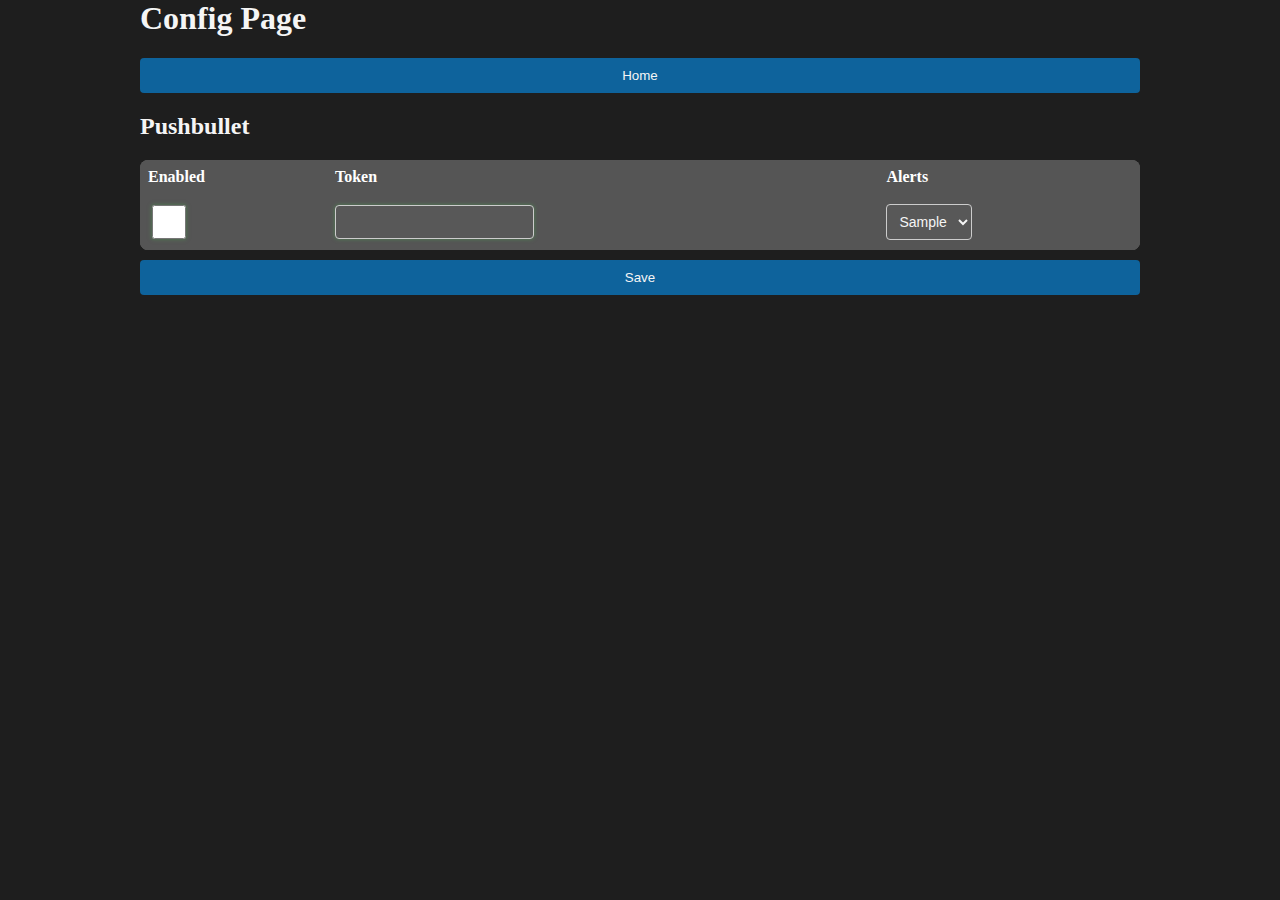
==== templates/config.html @ 9ea07f4a "Init commit for config page Design template in place Added how to in readme" ====
<head>
	<title>Mail Tracker</title>
	<link rel="stylesheet" type="text/css" href="../static/global.css">
	<script src="../static/script.js"></script>
</head>

<body>
	<div><h1>Config Page</h1>
	<a href="/"><button>Home</button></a></div>
	<h2>Pushbullet</h2>
	<table id="pushbullet">
		<th>Enabled</th>
		<th>Token</th>
		<th>Alerts</th>
		</tr>
		<th><input class="checkbox" type="checkbox"></th>
		<th><input type="text" name="" id=""></th>
		<th>
			<select name="alertsDropDown" id="alertsDropDown">
				<option value="sample">Sample</option>
				<option value="sample">Data</option>
			</select>
		</th>	
	</table>
	<div><button id="saveConfig">Save</button></div>
</body>
---- static/global.css ----
:root {
  --background-color: #1E1E1E;
  --foreground-color: #333333;
  --button-color: #0E639C;
  --text-color: #f5f5f5;

}  
    
body { 
    background: var(--background-color);
    color: var(--text-color);
    max-width: 1000px;
    margin: 0 auto;
    padding: 0 20px;
}

table {
  border-collapse: collapse;
  width: 100%;
  background-color: #666666;
  border-radius: 8px;
  overflow: hidden;
  min-width: 600px;
  margin-top : 10px;
  margin-bottom : 10px;
  color: var(--text-color);
}

th, td {
  padding: 8px;
  text-align: left;
}

/* Table */
th {
  background-color: #555555;
  color: #fff;
}


.capitalize {
  text-transform: capitalize;
}

/* Table content even*/
tr:nth-child(even) {
  background-color: #555555;
}

button {
  background-color: var(--button-color);
  cursor: pointer;
  border: none;
  color: var(--text-color);
  border-radius: 4px;
  padding: 10px 10px;
  width: 100%; /* Set the button width to 100% */
}

input[type="text"],
select {
  color: var(--text-color);
  text-transform: capitalize;
  background-color: #585858;
  padding: 8px;
  border-radius: 4px;
  border: 1px solid #ccc;
  font-size: 14px;
}

input{
  outline: none;
  border-color: #4CAF50;
  box-shadow: 0 0 4px rgba(76, 175, 80, 0.5);
}

input[type="checkbox"] {
  display: inline-block;
  --checkBox-size: 34px;
  width: var(--checkBox-size);
  height: var(--checkBox-size);
  background-color: var(--button-color);
  border-color: var;
}
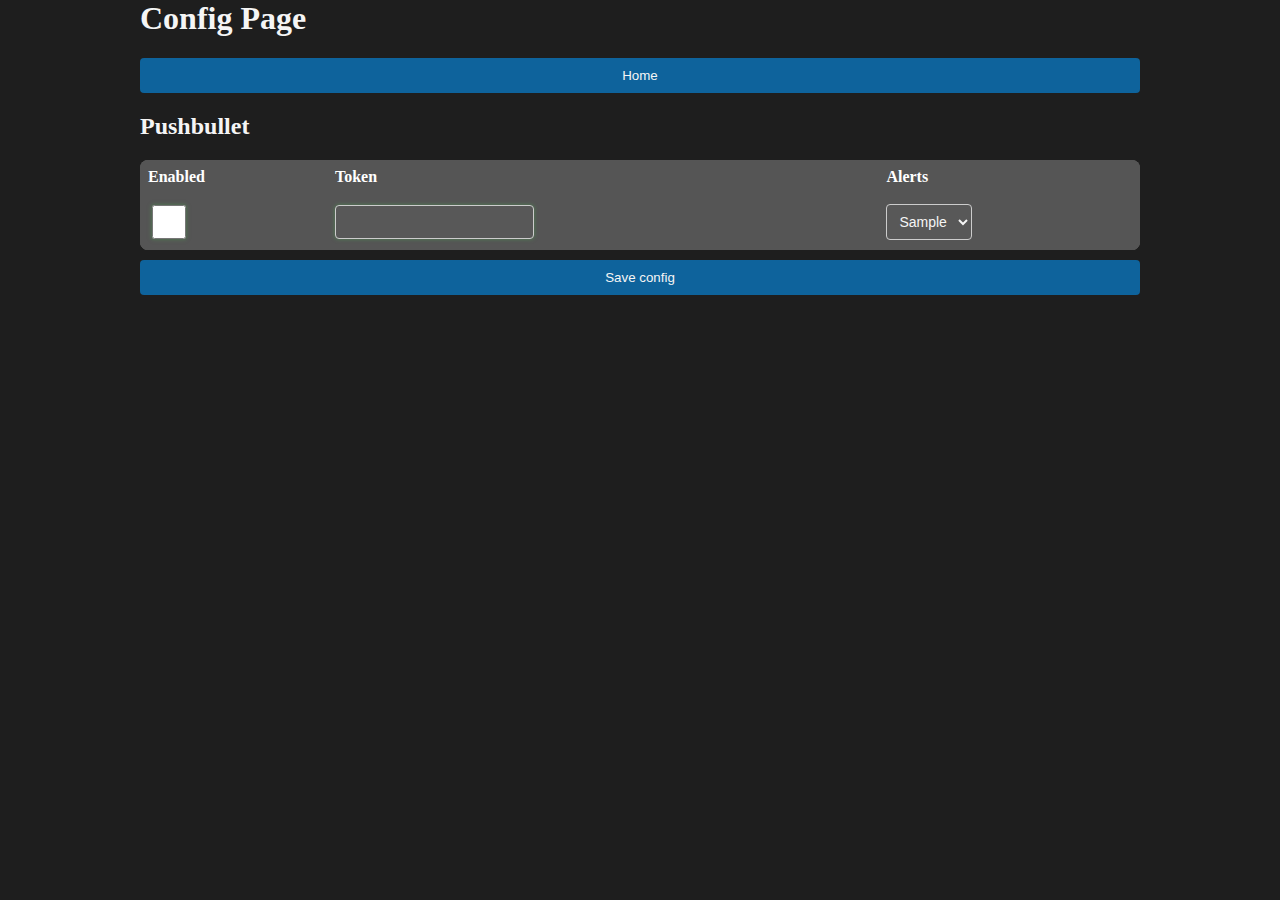
==== commit 5c1fb222: "Added ID's" ====
--- a/templates/config.html
+++ b/templates/config.html
@@ -5,22 +5,29 @@
 </head>
 
 <body>
-	<div><h1>Config Page</h1>
-	<a href="/"><button>Home</button></a></div>
+	<div>
+		<h1>Config Page</h1>
+		<a href="/"><button>Home</button></a>
+	</div>
 	<h2>Pushbullet</h2>
 	<table id="pushbullet">
-		<th>Enabled</th>
-		<th>Token</th>
-		<th>Alerts</th>
+		<tr>
+			<th>Enabled</th>
+			<th>Token</th>
+			<th>Alerts</th>
 		</tr>
-		<th><input class="checkbox" type="checkbox"></th>
-		<th><input type="text" name="" id=""></th>
-		<th>
-			<select name="alertsDropDown" id="alertsDropDown">
-				<option value="sample">Sample</option>
-				<option value="sample">Data</option>
-			</select>
-		</th>	
+		<tr>
+			<th><input id="pbCheck" class="checkbox" type="checkbox"></th>
+			<th><input id="pbApiKey" type="text" name="pbApiKey" id=""></th>
+			<th>
+				<select name="pbAlertsDropDown" id="pbAlertsDropDown">
+					<option value="sample">Sample</option>
+					<option value="sample">Data</option>
+				</select>
+			</th>
+		</tr>
 	</table>
-	<div><button id="saveConfig">Save</button></div>
+	<div>
+		<button id="saveConfig">Save config</button>
+	</div>
 </body>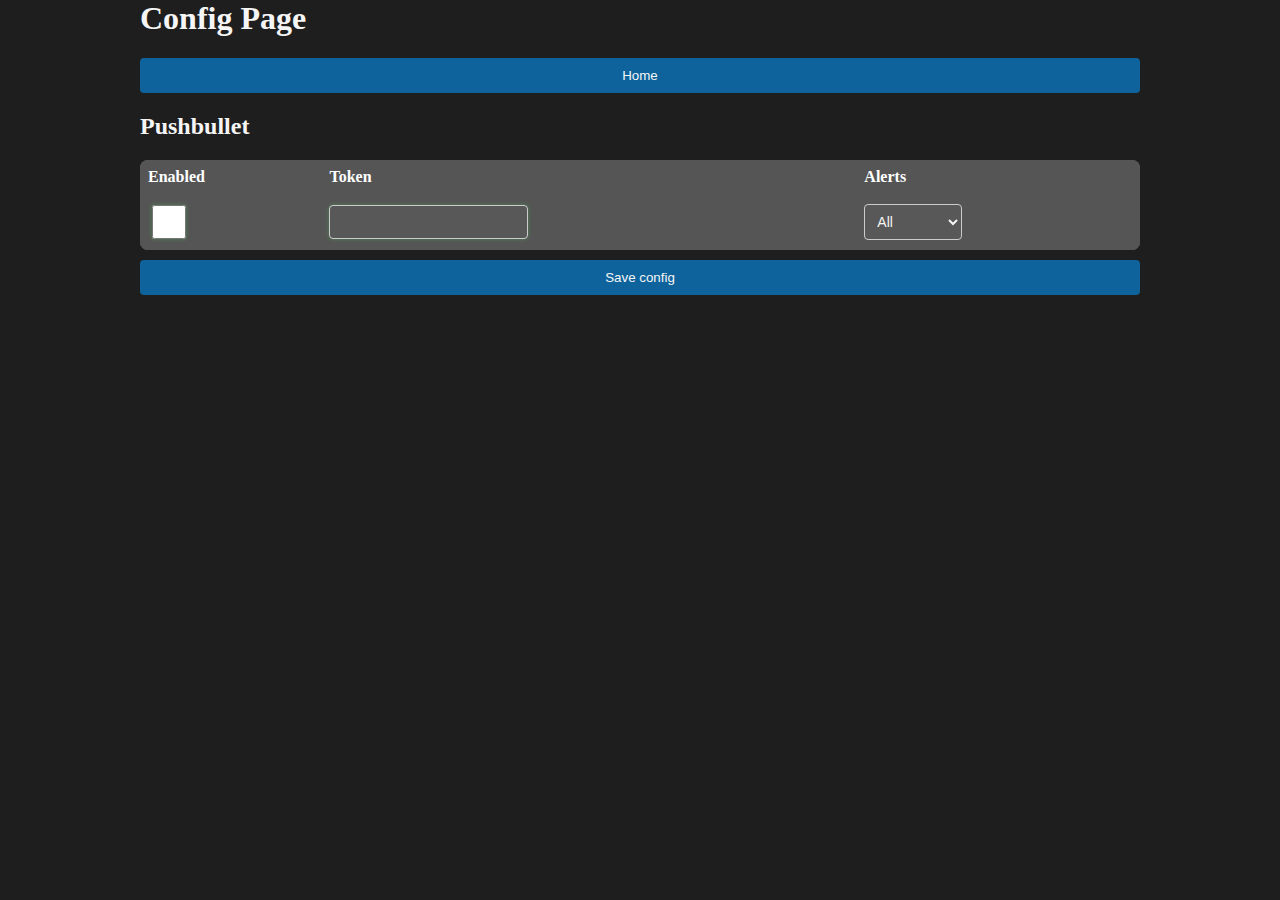
==== commit 94d19131: "Save config added" ====
--- a/templates/config.html
+++ b/templates/config.html
@@ -21,13 +21,13 @@
 			<th><input id="pbApiKey" type="text" name="pbApiKey" id=""></th>
 			<th>
 				<select name="pbAlertsDropDown" id="pbAlertsDropDown">
-					<option value="sample">Sample</option>
-					<option value="sample">Data</option>
+					<option value="all">All</option>
+					<option value="delivered">Delivered</option>
 				</select>
 			</th>
 		</tr>
 	</table>
 	<div>
-		<button id="saveConfig">Save config</button>
+		<button id="saveConfig" onclick="saveConfig()">Save config</button>
 	</div>
 </body>